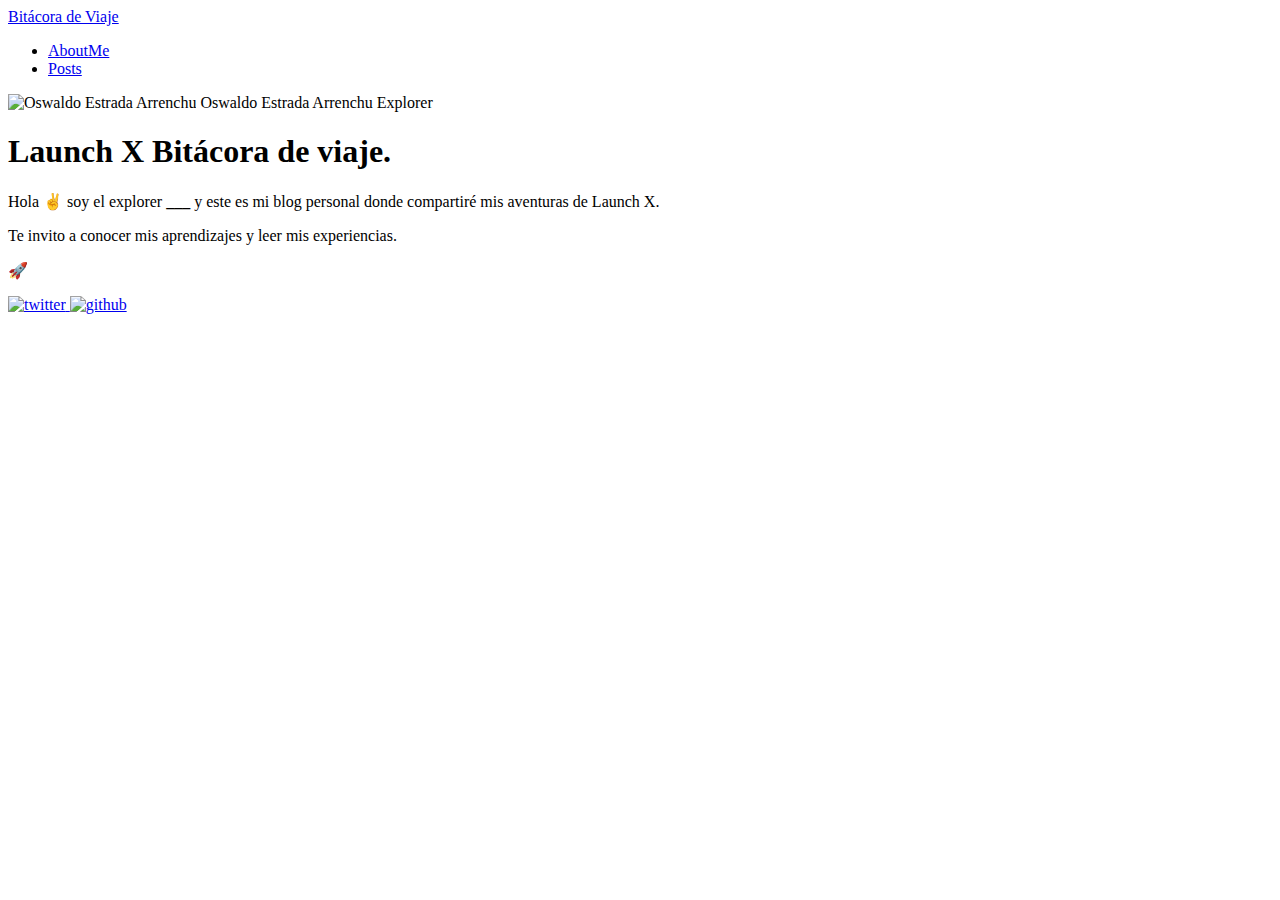
==== docs/index.html @ e7e6894b "GitHub Actions: Build ok" ====
<!DOCTYPE html>
<html lang="en">

<head>
	<meta name="generator" content="Hugo 0.92.0" />
  <meta charset="utf-8">
  <meta http-equiv="x-ua-compatible" content="ie=edge">
  <title>Launch X Bitácora de viaje - Bitácora de Viaje</title>
  <meta name="viewport" content="width=device-width, initial-scale=1">
  <link rel="icon" href="https://arrenchu.github.io/my_launchx_blog/favicon.png">

  
  
  <link rel="stylesheet" href="./css/style.min.4f4767d518839223786999cdb69fc7a63791220ecccd236bc732a5f998aaee2d.css">
  

  
    <meta name="description" content="The hallway smelt of boiled cabbage and old rag mats."/>
    <meta property="og:title" content="Launch X Bitácora de viaje"/>
    <meta property="og:type" content="website"/>
    <meta property="og:url" content="https://arrenchu.github.io/my_launchx_blog/"/>
    
    <meta property="og:description" content="The hallway smelt of boiled cabbage and old rag mats."/>
    <meta name="twitter:card" content="summary"/>
    <meta name="twitter:site" content="@OswaldoEstrada1"/>
    <meta name="twitter:creator" content="@OswaldoEstrada1"/>
  

  <link rel="preconnect" href="https://fonts.gstatic.com">
  <link href="https://fonts.googleapis.com/css2?family=Poppins:wght@400;700&display=swap" rel="stylesheet"> 
</head>




<body class='page frame page-home'>
  <div id="wrapper" class="wrapper">
    <div class='header'>
  <a class="header-logo" href="https://arrenchu.github.io/my_launchx_blog/">Bitácora de Viaje</a>
  <div class="menu-main">
    <ul>
        
        
            <li class="menu-item-aboutme">
                <a href="./pages/about/">AboutMe</a>
            </li>
        
            <li class="menu-item-posts">
                <a href="./posts/">Posts</a>
            </li>
        
    </ul>
  </div>
</div>
    

  
    <div class="author author-large">
  <img class="author-image" src="./images/launchx.png" alt="Oswaldo Estrada Arrenchu" />
  <span class="author-name">Oswaldo Estrada Arrenchu</span>
  <span class="author-title">Explorer</span>
</div>

  

  <div class="intro">
    <h1>Launch X Bitácora de viaje<span class="dot">.</span></h1>
    <div class="intro-content"><p>Hola ✌️  soy el explorer <strong>___</strong> y este es mi blog personal donde compartiré mis aventuras de Launch X.</p>
<p>Te invito a conocer mis aprendizajes y leer mis experiencias.</p>
<p>🚀</p>
</div>
  </div>

  


    <div class="footer">
  
  <div class="footer-social">
    
      <span class="social-icon social-icon-twitter">
        <a href="https://twitter.com/OswaldoEstrada1" title="twitter" target="_blank" rel="noopener">
          <img src="./images/social/twitter.svg" width="24" height="24" alt="twitter"/>
        </a>
      </span>
    
      <span class="social-icon social-icon-github">
        <a href="https://github.com/arrenchu" title="github" target="_blank" rel="noopener">
          <img src="./images/social/github.svg" width="24" height="24" alt="github"/>
        </a>
      </span>
    
  </div>
  
</div>
  </div>

  

  

  
  <script type="text/javascript" src="./js/bundle.min.e3b0c44298fc1c149afbf4c8996fb92427ae41e4649b934ca495991b7852b855.js"></script>
  

  
  

  
  
  
    
  


</body>
</html>
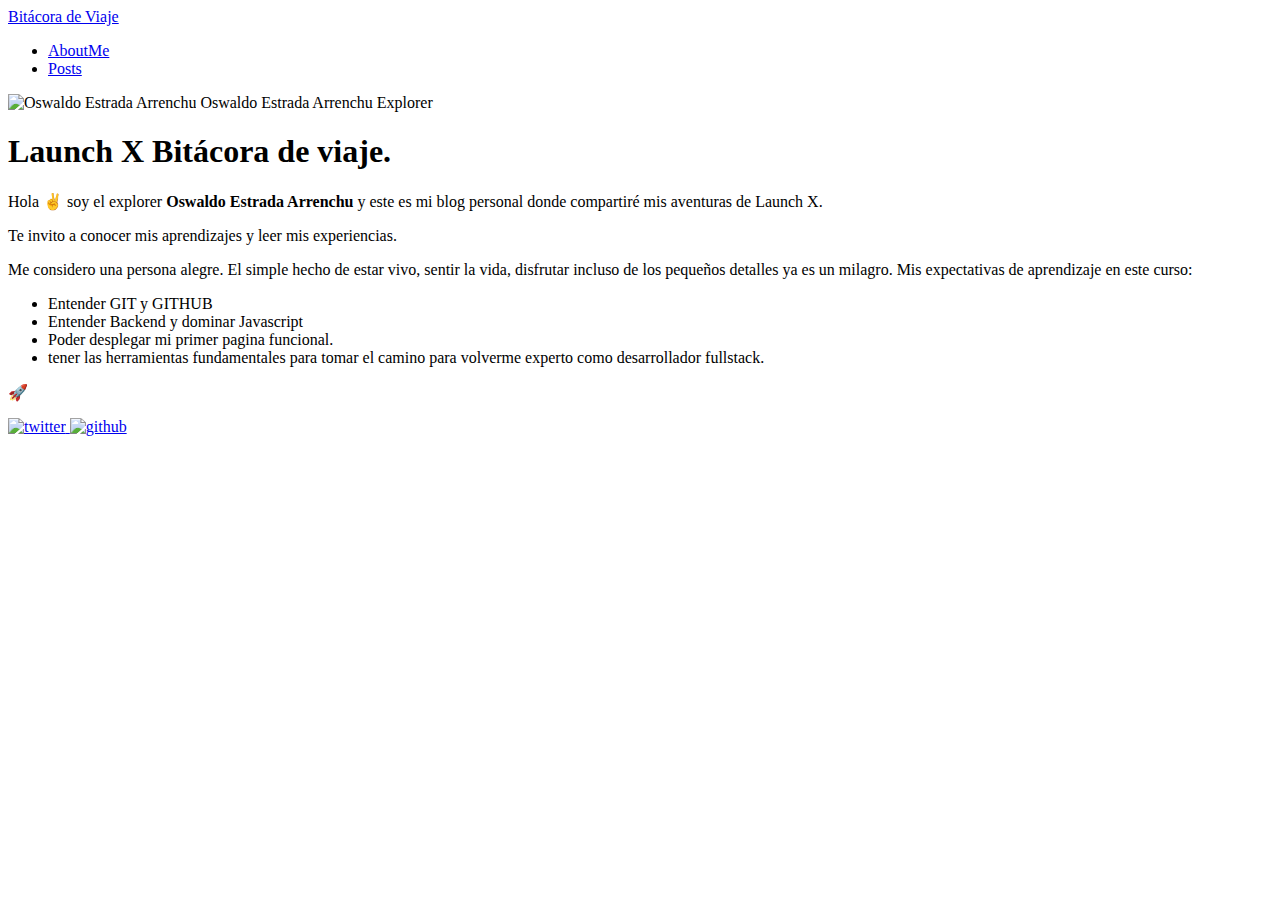
==== commit 633d5e33: "GitHub Actions: Build ok" ====
--- a/docs/index.html
+++ b/docs/index.html
@@ -65,8 +65,16 @@
 
   <div class="intro">
     <h1>Launch X Bitácora de viaje<span class="dot">.</span></h1>
-    <div class="intro-content"><p>Hola ✌️  soy el explorer <strong>___</strong> y este es mi blog personal donde compartiré mis aventuras de Launch X.</p>
+    <div class="intro-content"><p>Hola ✌️  soy el explorer <strong>Oswaldo Estrada Arrenchu</strong> y este es mi blog personal donde compartiré mis aventuras de Launch X.</p>
 <p>Te invito a conocer mis aprendizajes y leer mis experiencias.</p>
+<p>Me considero una persona alegre. El simple hecho de estar vivo, sentir la vida, disfrutar incluso de los pequeños detalles ya es un milagro.
+Mis expectativas de aprendizaje en este curso:</p>
+<ul>
+<li>Entender GIT y GITHUB</li>
+<li>Entender Backend y dominar Javascript</li>
+<li>Poder desplegar mi primer pagina funcional.</li>
+<li>tener las herramientas fundamentales para tomar el camino para volverme experto como desarrollador fullstack.</li>
+</ul>
 <p>🚀</p>
 </div>
   </div>
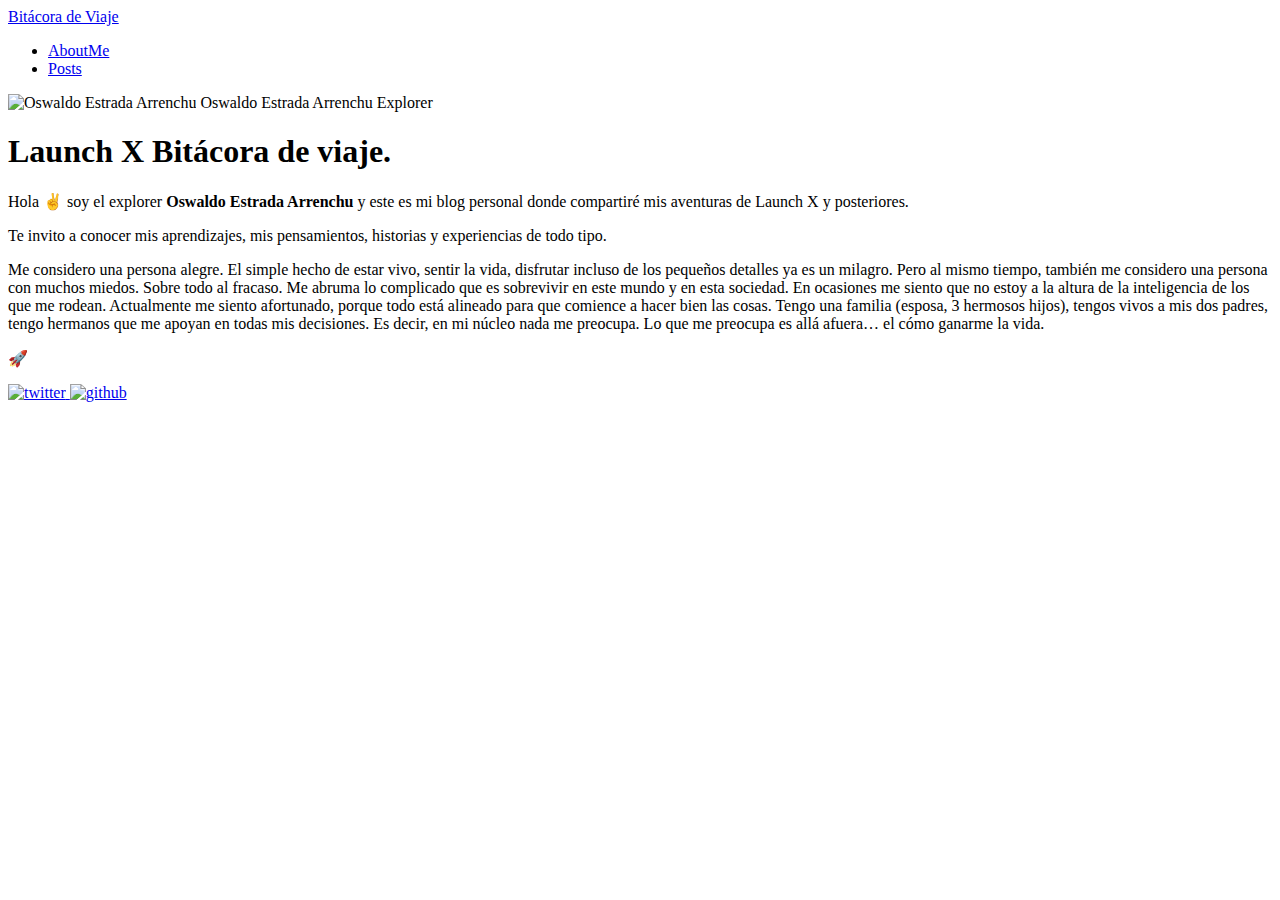
==== commit 30ff551f: "GitHub Actions: Build ok" ====
--- a/docs/index.html
+++ b/docs/index.html
@@ -15,12 +15,12 @@
   
 
   
-    <meta name="description" content="The hallway smelt of boiled cabbage and old rag mats."/>
+    
     <meta property="og:title" content="Launch X Bitácora de viaje"/>
     <meta property="og:type" content="website"/>
     <meta property="og:url" content="https://arrenchu.github.io/my_launchx_blog/"/>
     
-    <meta property="og:description" content="The hallway smelt of boiled cabbage and old rag mats."/>
+    
     <meta name="twitter:card" content="summary"/>
     <meta name="twitter:site" content="@OswaldoEstrada1"/>
     <meta name="twitter:creator" content="@OswaldoEstrada1"/>
@@ -65,16 +65,10 @@
 
   <div class="intro">
     <h1>Launch X Bitácora de viaje<span class="dot">.</span></h1>
-    <div class="intro-content"><p>Hola ✌️  soy el explorer <strong>Oswaldo Estrada Arrenchu</strong> y este es mi blog personal donde compartiré mis aventuras de Launch X.</p>
-<p>Te invito a conocer mis aprendizajes y leer mis experiencias.</p>
-<p>Me considero una persona alegre. El simple hecho de estar vivo, sentir la vida, disfrutar incluso de los pequeños detalles ya es un milagro.
-Mis expectativas de aprendizaje en este curso:</p>
-<ul>
-<li>Entender GIT y GITHUB</li>
-<li>Entender Backend y dominar Javascript</li>
-<li>Poder desplegar mi primer pagina funcional.</li>
-<li>tener las herramientas fundamentales para tomar el camino para volverme experto como desarrollador fullstack.</li>
-</ul>
+    <div class="intro-content"><p>Hola ✌️  soy el explorer <strong>Oswaldo Estrada Arrenchu</strong> y este es mi blog personal donde compartiré mis aventuras de Launch X y posteriores.</p>
+<p>Te invito a conocer mis aprendizajes, mis pensamientos, historias y experiencias de todo tipo.</p>
+<p>Me considero una persona alegre. El simple hecho de estar vivo, sentir la vida, disfrutar incluso de los pequeños detalles ya es un milagro. Pero al mismo tiempo, también me considero una persona con muchos miedos. Sobre todo al fracaso. Me abruma lo complicado que es sobrevivir en este mundo y en esta sociedad. En ocasiones me siento que no estoy a la altura de la inteligencia de los que me rodean.
+Actualmente me siento afortunado, porque todo está alineado para que comience a hacer bien las cosas. Tengo una familia (esposa, 3 hermosos hijos), tengos vivos a mis dos padres, tengo hermanos que me apoyan en todas mis decisiones. Es decir, en mi núcleo nada me preocupa. Lo que me preocupa es allá afuera&hellip; el cómo ganarme la vida.</p>
 <p>🚀</p>
 </div>
   </div>
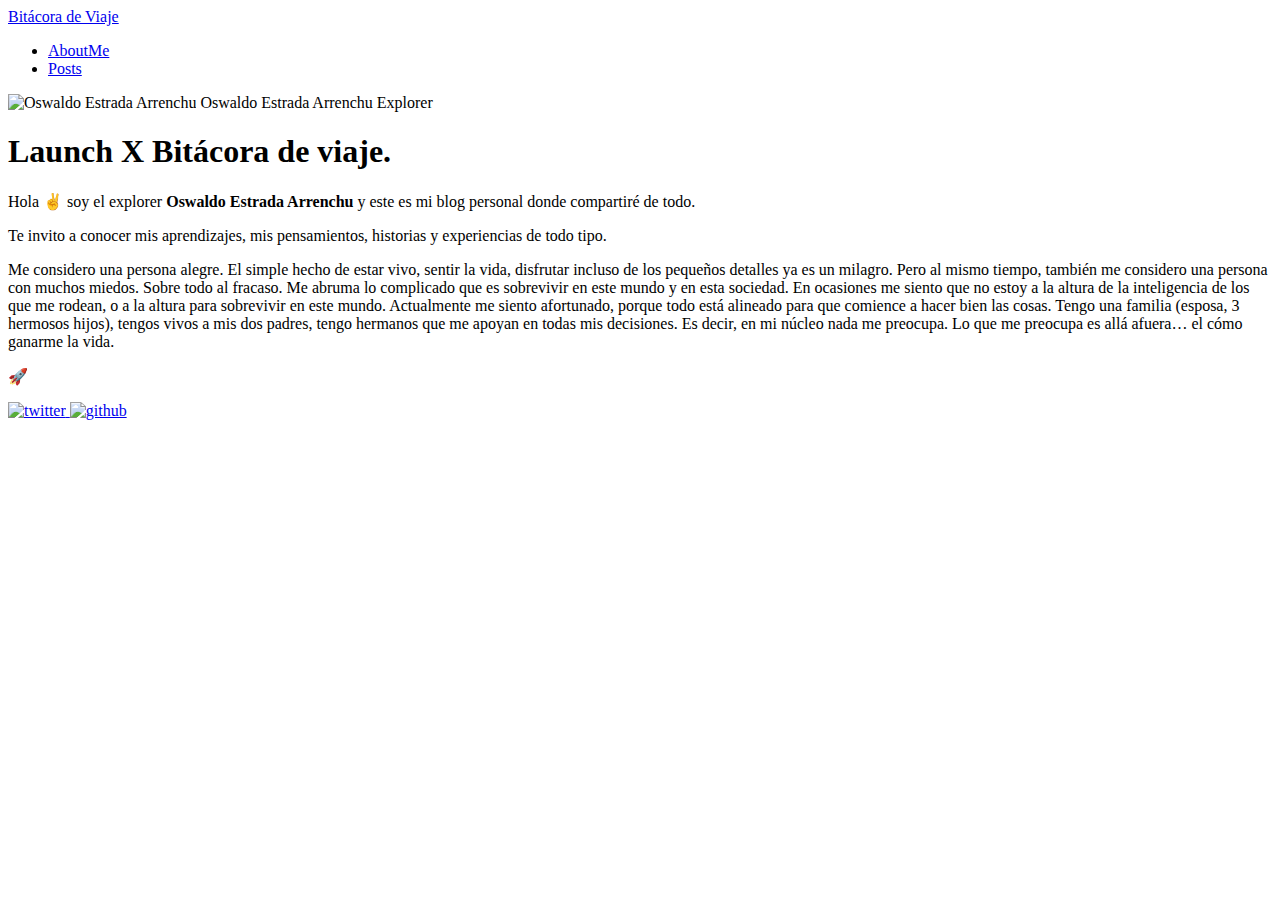
==== commit b89e965b: "GitHub Actions: Build ok" ====
--- a/docs/index.html
+++ b/docs/index.html
@@ -65,9 +65,9 @@
 
   <div class="intro">
     <h1>Launch X Bitácora de viaje<span class="dot">.</span></h1>
-    <div class="intro-content"><p>Hola ✌️  soy el explorer <strong>Oswaldo Estrada Arrenchu</strong> y este es mi blog personal donde compartiré mis aventuras de Launch X y posteriores.</p>
+    <div class="intro-content"><p>Hola ✌️  soy el explorer <strong>Oswaldo Estrada Arrenchu</strong> y este es mi blog personal donde compartiré de todo.</p>
 <p>Te invito a conocer mis aprendizajes, mis pensamientos, historias y experiencias de todo tipo.</p>
-<p>Me considero una persona alegre. El simple hecho de estar vivo, sentir la vida, disfrutar incluso de los pequeños detalles ya es un milagro. Pero al mismo tiempo, también me considero una persona con muchos miedos. Sobre todo al fracaso. Me abruma lo complicado que es sobrevivir en este mundo y en esta sociedad. En ocasiones me siento que no estoy a la altura de la inteligencia de los que me rodean.
+<p>Me considero una persona alegre. El simple hecho de estar vivo, sentir la vida, disfrutar incluso de los pequeños detalles ya es un milagro. Pero al mismo tiempo, también me considero una persona con muchos miedos. Sobre todo al fracaso. Me abruma lo complicado que es sobrevivir en este mundo y en esta sociedad. En ocasiones me siento que no estoy a la altura de la inteligencia de los que me rodean, o a la altura para sobrevivir en este mundo.
 Actualmente me siento afortunado, porque todo está alineado para que comience a hacer bien las cosas. Tengo una familia (esposa, 3 hermosos hijos), tengos vivos a mis dos padres, tengo hermanos que me apoyan en todas mis decisiones. Es decir, en mi núcleo nada me preocupa. Lo que me preocupa es allá afuera&hellip; el cómo ganarme la vida.</p>
 <p>🚀</p>
 </div>
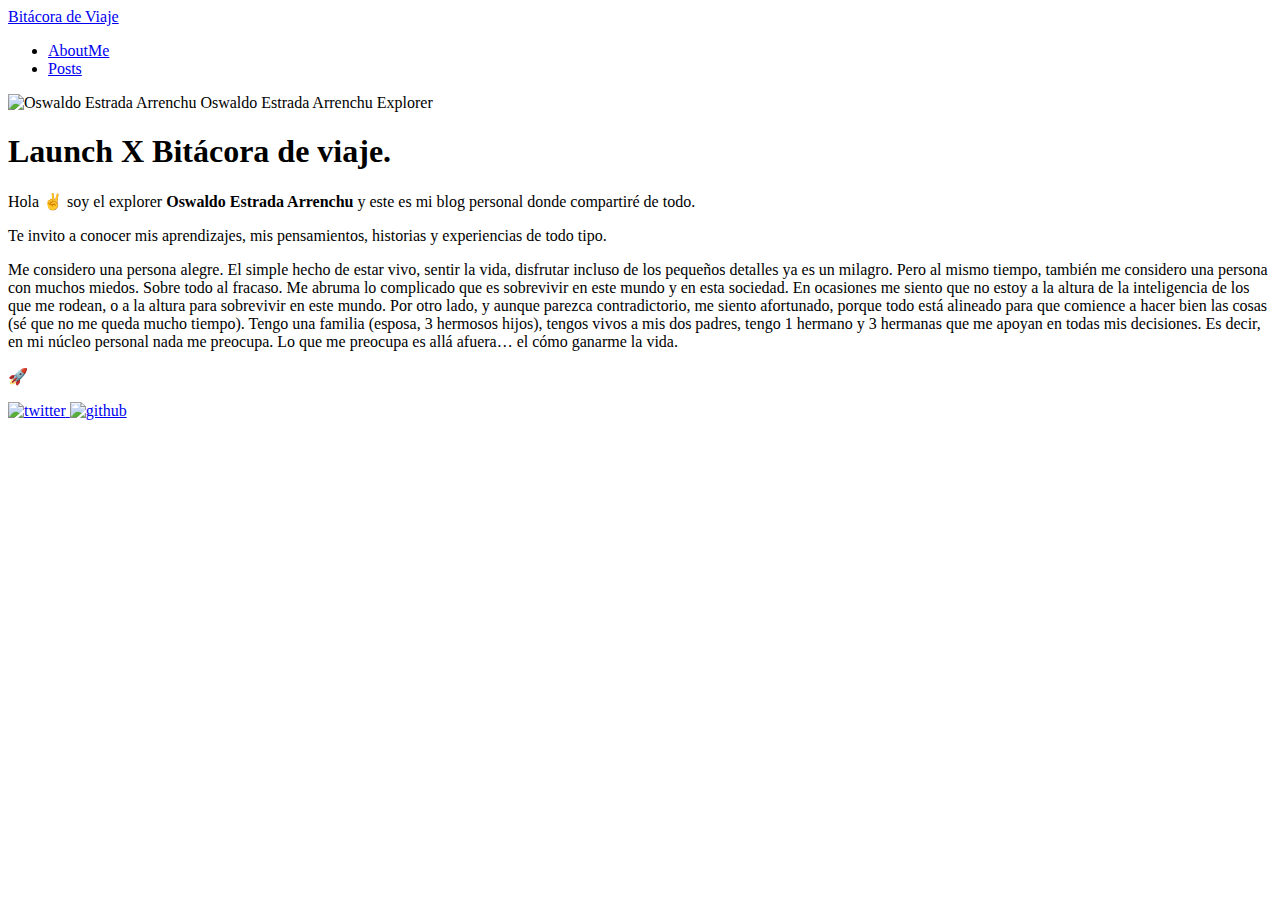
==== commit 06705cb4: "GitHub Actions: Build ok" ====
--- a/docs/index.html
+++ b/docs/index.html
@@ -67,8 +67,7 @@
     <h1>Launch X Bitácora de viaje<span class="dot">.</span></h1>
     <div class="intro-content"><p>Hola ✌️  soy el explorer <strong>Oswaldo Estrada Arrenchu</strong> y este es mi blog personal donde compartiré de todo.</p>
 <p>Te invito a conocer mis aprendizajes, mis pensamientos, historias y experiencias de todo tipo.</p>
-<p>Me considero una persona alegre. El simple hecho de estar vivo, sentir la vida, disfrutar incluso de los pequeños detalles ya es un milagro. Pero al mismo tiempo, también me considero una persona con muchos miedos. Sobre todo al fracaso. Me abruma lo complicado que es sobrevivir en este mundo y en esta sociedad. En ocasiones me siento que no estoy a la altura de la inteligencia de los que me rodean, o a la altura para sobrevivir en este mundo.
-Actualmente me siento afortunado, porque todo está alineado para que comience a hacer bien las cosas. Tengo una familia (esposa, 3 hermosos hijos), tengos vivos a mis dos padres, tengo hermanos que me apoyan en todas mis decisiones. Es decir, en mi núcleo nada me preocupa. Lo que me preocupa es allá afuera&hellip; el cómo ganarme la vida.</p>
+<p>Me considero una persona alegre. El simple hecho de estar vivo, sentir la vida, disfrutar incluso de los pequeños detalles ya es un milagro. Pero al mismo tiempo, también me considero una persona con muchos miedos. Sobre todo al fracaso. Me abruma lo complicado que es sobrevivir en este mundo y en esta sociedad. En ocasiones me siento que no estoy a la altura de la inteligencia de los que me rodean, o a la altura para sobrevivir en este mundo. Por otro lado, y aunque parezca contradictorio, me siento afortunado, porque todo está alineado para que comience a hacer bien las cosas (sé que no me queda mucho tiempo). Tengo una familia (esposa, 3 hermosos hijos), tengos vivos a mis dos padres, tengo 1 hermano y 3 hermanas que me apoyan en todas mis decisiones. Es decir, en mi núcleo personal nada me preocupa. Lo que me preocupa es allá afuera&hellip; el cómo ganarme la vida.</p>
 <p>🚀</p>
 </div>
   </div>
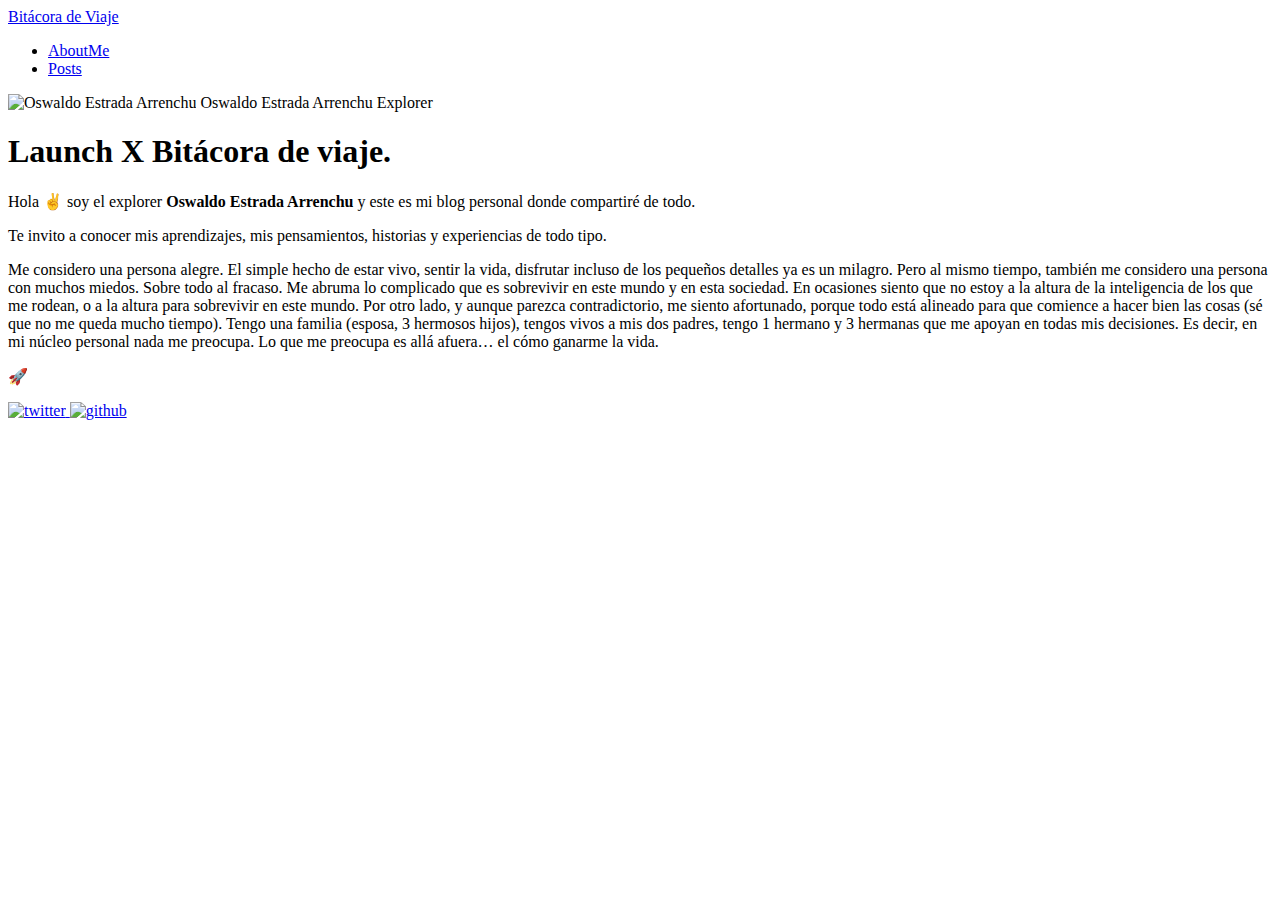
==== commit 09c43138: "GitHub Actions: Build ok" ====
--- a/docs/index.html
+++ b/docs/index.html
@@ -67,7 +67,7 @@
     <h1>Launch X Bitácora de viaje<span class="dot">.</span></h1>
     <div class="intro-content"><p>Hola ✌️  soy el explorer <strong>Oswaldo Estrada Arrenchu</strong> y este es mi blog personal donde compartiré de todo.</p>
 <p>Te invito a conocer mis aprendizajes, mis pensamientos, historias y experiencias de todo tipo.</p>
-<p>Me considero una persona alegre. El simple hecho de estar vivo, sentir la vida, disfrutar incluso de los pequeños detalles ya es un milagro. Pero al mismo tiempo, también me considero una persona con muchos miedos. Sobre todo al fracaso. Me abruma lo complicado que es sobrevivir en este mundo y en esta sociedad. En ocasiones me siento que no estoy a la altura de la inteligencia de los que me rodean, o a la altura para sobrevivir en este mundo. Por otro lado, y aunque parezca contradictorio, me siento afortunado, porque todo está alineado para que comience a hacer bien las cosas (sé que no me queda mucho tiempo). Tengo una familia (esposa, 3 hermosos hijos), tengos vivos a mis dos padres, tengo 1 hermano y 3 hermanas que me apoyan en todas mis decisiones. Es decir, en mi núcleo personal nada me preocupa. Lo que me preocupa es allá afuera&hellip; el cómo ganarme la vida.</p>
+<p>Me considero una persona alegre. El simple hecho de estar vivo, sentir la vida, disfrutar incluso de los pequeños detalles ya es un milagro. Pero al mismo tiempo, también me considero una persona con muchos miedos. Sobre todo al fracaso. Me abruma lo complicado que es sobrevivir en este mundo y en esta sociedad. En ocasiones siento que no estoy a la altura de la inteligencia de los que me rodean, o a la altura para sobrevivir en este mundo. Por otro lado, y aunque parezca contradictorio, me siento afortunado, porque todo está alineado para que comience a hacer bien las cosas (sé que no me queda mucho tiempo). Tengo una familia (esposa, 3 hermosos hijos), tengos vivos a mis dos padres, tengo 1 hermano y 3 hermanas que me apoyan en todas mis decisiones. Es decir, en mi núcleo personal nada me preocupa. Lo que me preocupa es allá afuera&hellip; el cómo ganarme la vida.</p>
 <p>🚀</p>
 </div>
   </div>
